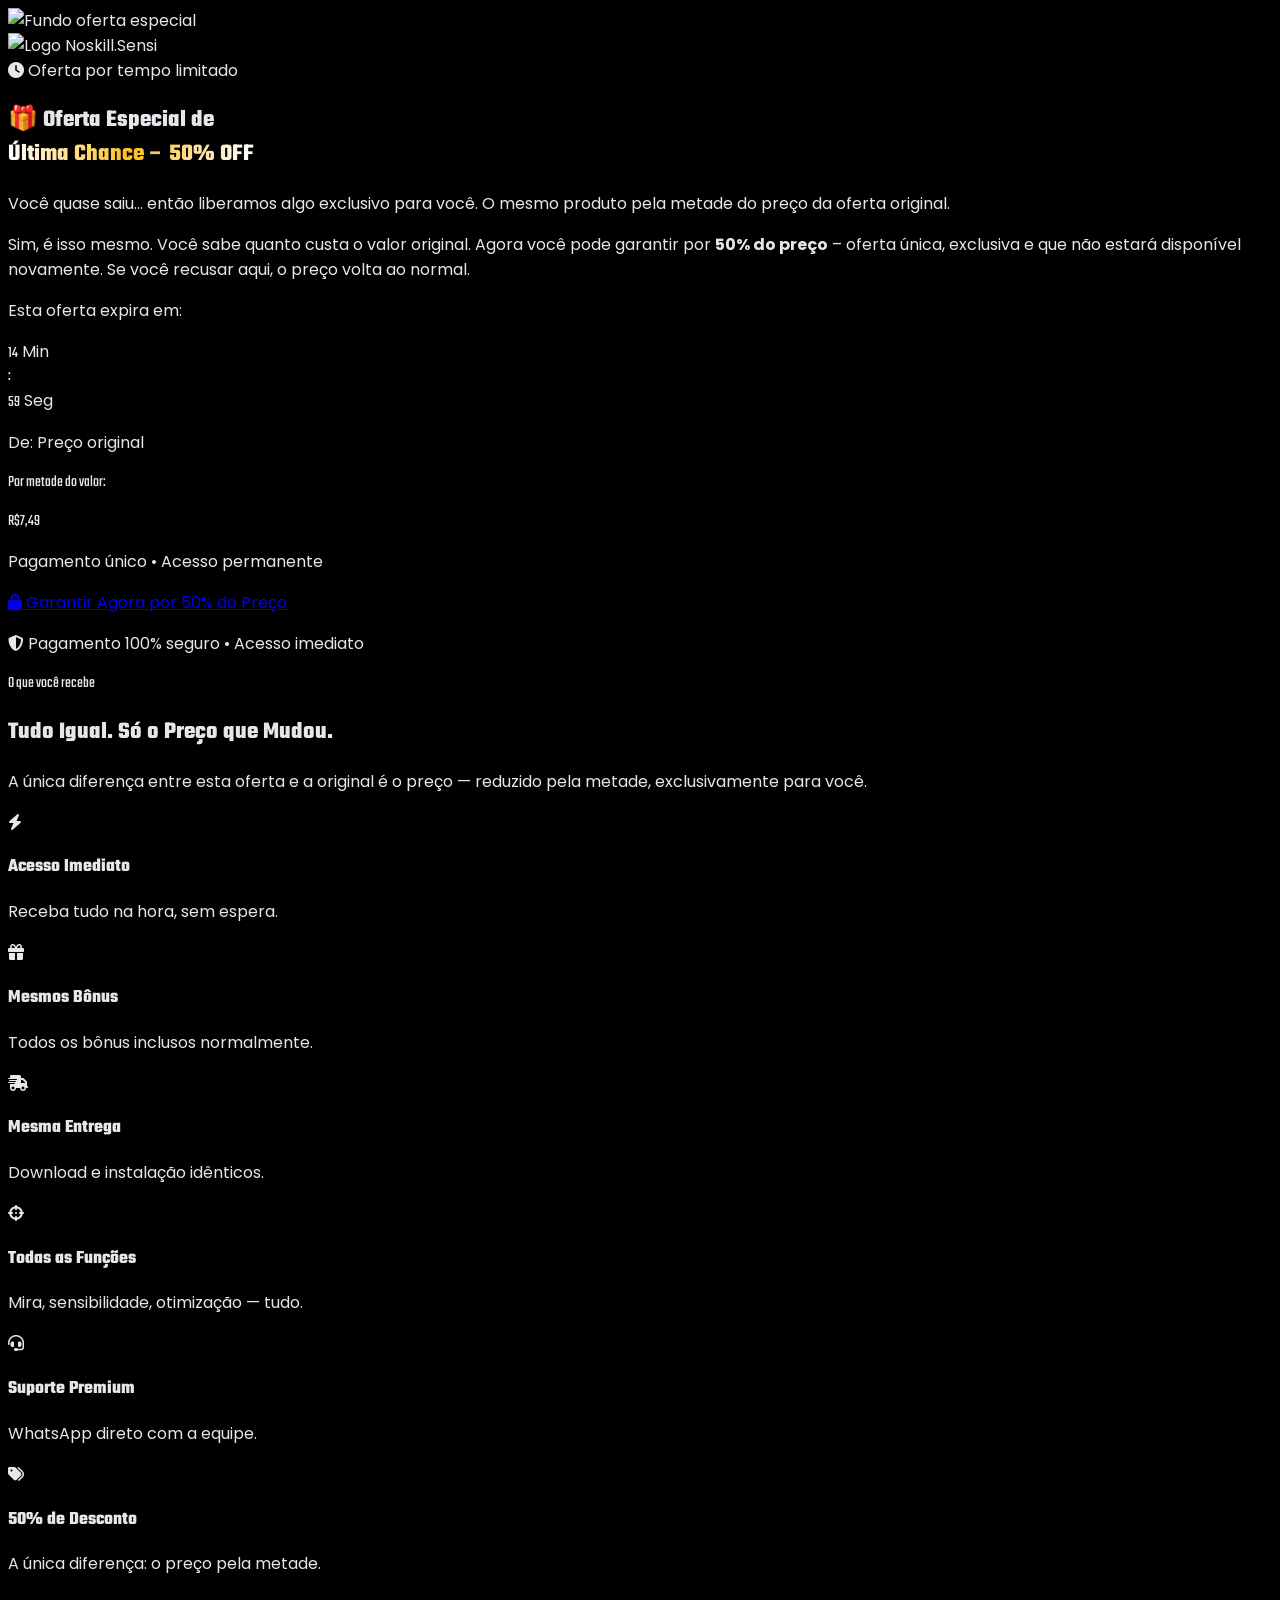
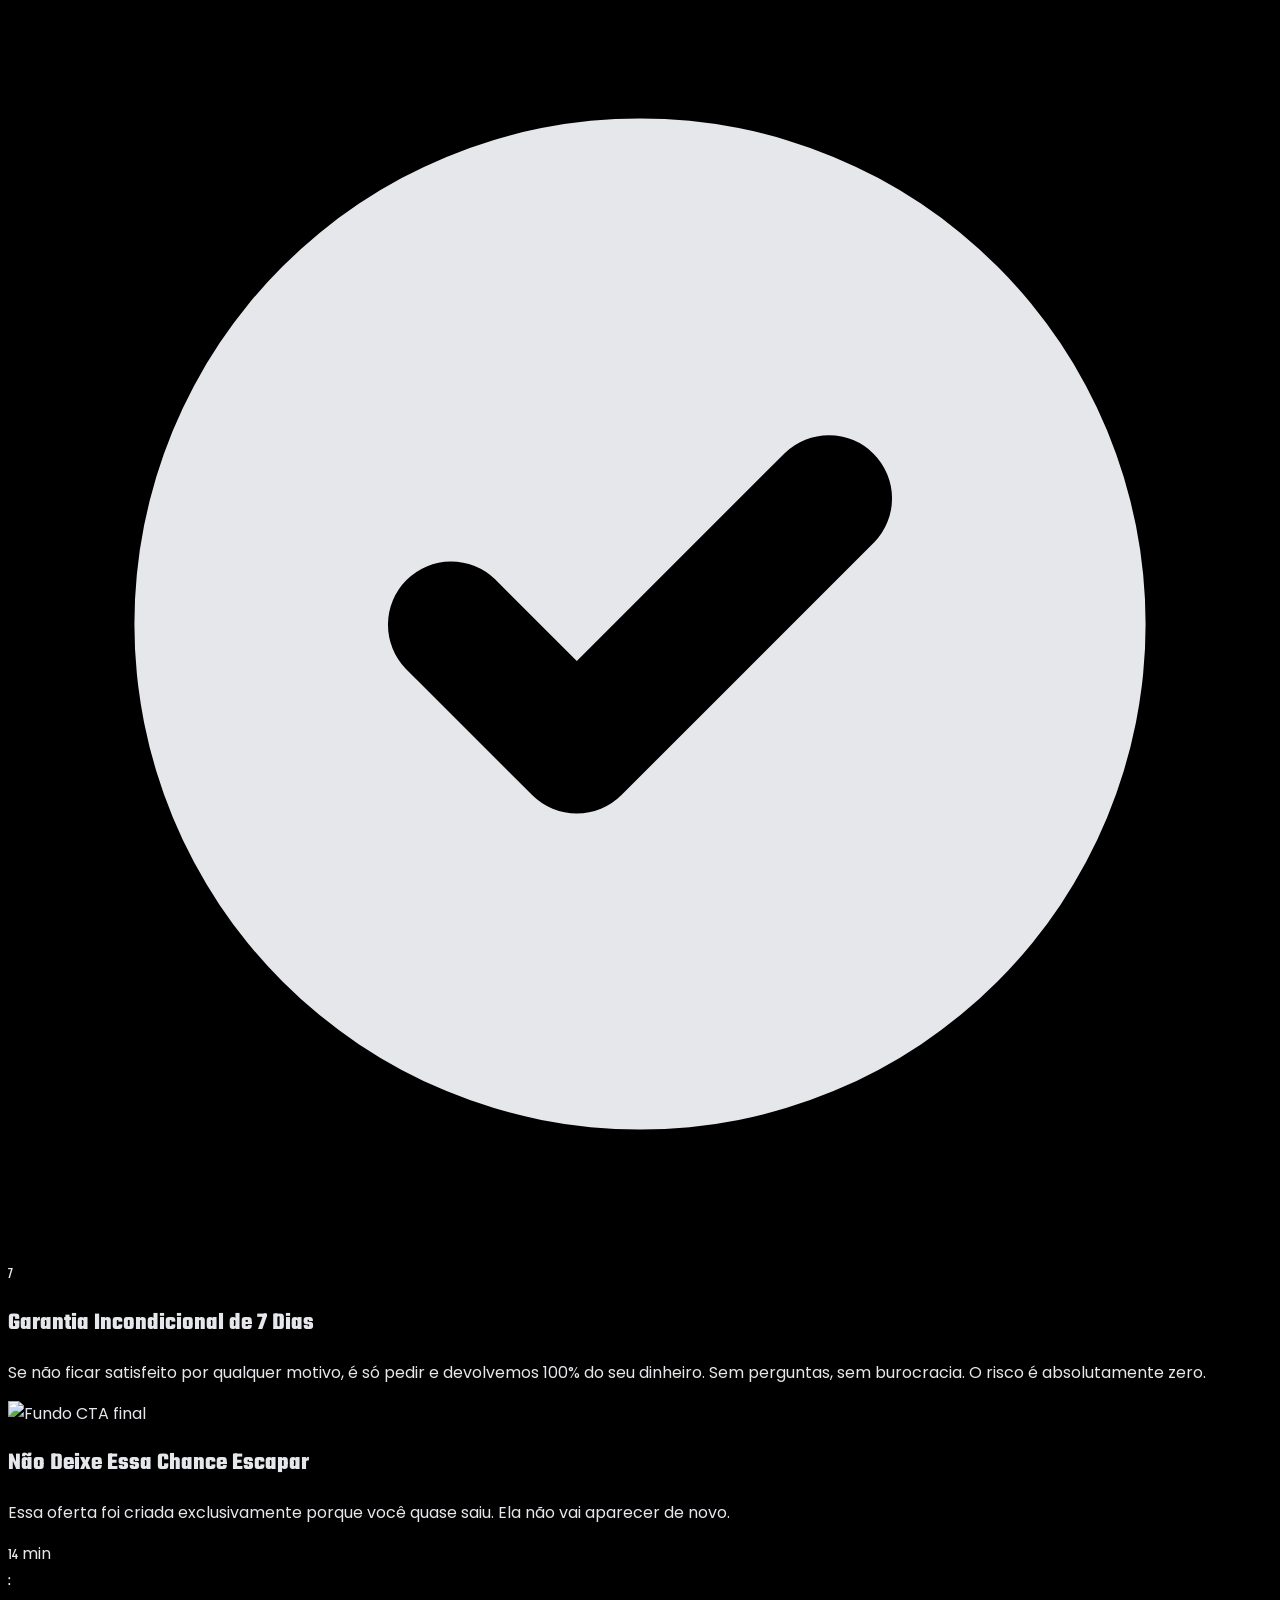
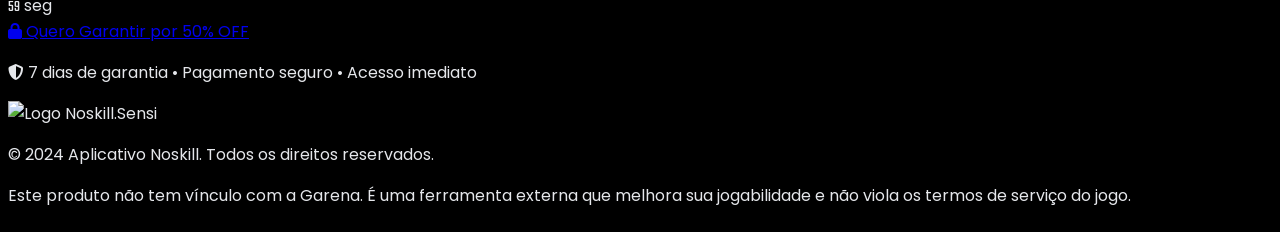
==== ofertaespecial.html @ fd0771c1 "Create ofertaespecial.html" ====
<!DOCTYPE html>
<html lang="pt-br">
<head>
    <meta charset="UTF-8">
    <meta name="viewport" content="width=device-width, initial-scale=1.0">
    <meta name="robots" content="noindex, nofollow">
    <title>Oferta Especial - Aplicativo Noskill</title>
    <script src="https://cdn.tailwindcss.com"></script>
    <link rel="stylesheet" href="https://cdnjs.cloudflare.com/ajax/libs/font-awesome/6.5.1/css/all.min.css">
    <link rel="stylesheet" href="./style.css">

    <script>
      window.pixelId = "687c11e3a04e4348ef2a8d8d";
      var a = document.createElement("script");
      a.setAttribute("async", "");
      a.setAttribute("defer", "");
      a.setAttribute("src", "https://cdn.utmify.com.br/scripts/pixel/pixel.js");
      document.head.appendChild(a);
    </script>
    <script
      src="https://cdn.utmify.com.br/scripts/utms/latest.js"
      data-utmify-prevent-xcod-sck
      data-utmify-prevent-subids
      async
      defer
    ></script>

    <script>
    !function(f,b,e,v,n,t,s)
    {if(f.fbq)return;n=f.fbq=function(){n.callMethod?
    n.callMethod.apply(n,arguments):n.queue.push(arguments)};
    if(!f._fbq)f._fbq=n;n.push=n;n.loaded=!0;n.version='2.0';
    n.queue=[];t=b.createElement(e);t.async=!0;
    t.src=v;s=b.getElementsByTagName(e)[0];
    s.parentNode.insertBefore(t,s)}(window, document,'script',
    'https://connect.facebook.net/en_US/fbevents.js');
    fbq('init', '1767511740661543');
    fbq('track', 'PageView');
    fbq('track', 'ViewContent', {
        content_name: 'Oferta Especial 50% OFF - Aplicativo Noskill',
        content_category: 'Software'
    });
    </script>

    <style>
        @keyframes countdown-pulse {
            0%, 100% { transform: scale(1); }
            50% { transform: scale(1.05); }
        }
        .countdown-pulse { animation: countdown-pulse 2s ease-in-out infinite; }

        @keyframes urgency-bar {
            0% { width: 100%; }
            100% { width: 0%; }
        }
        .urgency-bar-inner {
            animation: urgency-bar 900s linear forwards;
            background: linear-gradient(90deg, #ef4444, #f59e0b);
        }

        @keyframes float-badge {
            0%, 100% { transform: translateY(0px) rotate(-2deg); }
            50% { transform: translateY(-8px) rotate(2deg); }
        }
        .float-badge { animation: float-badge 3s ease-in-out infinite; }

        @keyframes shimmer {
            0% { background-position: -200% center; }
            100% { background-position: 200% center; }
        }
        .shimmer-text {
            background: linear-gradient(90deg, #fff 0%, #fbbf24 25%, #fff 50%, #fbbf24 75%, #fff 100%);
            background-size: 200% auto;
            -webkit-background-clip: text;
            -webkit-text-fill-color: transparent;
            animation: shimmer 3s linear infinite;
        }

        .benefit-card {
            transition: transform 0.3s ease, box-shadow 0.3s ease;
        }
        .benefit-card:hover {
            transform: translateY(-4px);
            box-shadow: 0 8px 30px rgba(239, 68, 68, 0.2);
        }

        @keyframes fade-in-up {
            from { opacity: 0; transform: translateY(30px); }
            to { opacity: 1; transform: translateY(0); }
        }
        .fade-in-up {
            opacity: 0;
            animation: fade-in-up 0.8s ease-out forwards;
        }
        .delay-1 { animation-delay: 0.1s; }
        .delay-2 { animation-delay: 0.2s; }
        .delay-3 { animation-delay: 0.3s; }
        .delay-4 { animation-delay: 0.4s; }
        .delay-5 { animation-delay: 0.5s; }
        .delay-6 { animation-delay: 0.6s; }
        .delay-7 { animation-delay: 0.7s; }
    </style>
</head>
<body class="bg-black text-gray-200">

    <!-- HERO / OFERTA PRINCIPAL -->
    <section class="relative flex items-center justify-center min-h-screen pt-16 pb-10 px-4 sm:px-6 lg:px-8 overflow-hidden bg-black">
        <div class="absolute inset-0 z-0">
            <img src="https://i.imgur.com/AqCgJZb.jpeg" alt="Fundo oferta especial" class="w-full h-full object-cover opacity-20 ken-burns" />
            <div class="absolute inset-0 bg-gradient-to-t from-black via-black/85 to-black/60"></div>
            <div class="absolute inset-0 bg-gradient-to-b from-red-900/10 via-transparent to-transparent"></div>
        </div>

        <div class="relative max-w-3xl mx-auto text-center z-10">
            <!-- Logo -->
            <div class="fade-in-up delay-1">
                <img src="https://i.imgur.com/OfdLSLU.png" alt="Logo Noskill.Sensi" class="mx-auto mb-6 w-32 md:w-44"/>
            </div>

            <!-- Badge de urgência -->
            <div class="fade-in-up delay-2 mb-6">
                <span class="inline-block bg-red-600/20 border border-red-500/40 text-red-400 rounded-full px-5 py-2 text-sm font-bold uppercase tracking-wider float-badge">
                    <i class="fa-solid fa-clock mr-2"></i> Oferta por tempo limitado
                </span>
            </div>

            <!-- Título -->
            <h1 class="fade-in-up delay-3 font-teko text-4xl sm:text-5xl md:text-6xl lg:text-7xl font-bold text-white uppercase tracking-wide leading-tight mb-4">
                🎁 Oferta Especial de <br/>
                <span class="shimmer-text">Última Chance – 50% OFF</span>
            </h1>

            <!-- Subtítulo -->
            <p class="fade-in-up delay-4 text-lg sm:text-xl text-gray-300 mb-4 max-w-2xl mx-auto">
                Você quase saiu… então liberamos algo <span class="font-bold text-white">exclusivo para você</span>. O mesmo produto pela <span class="font-bold text-red-500">metade do preço</span> da oferta original.
            </p>

            <!-- Texto de apoio -->
            <p class="fade-in-up delay-5 text-base text-gray-400 mb-8 max-w-xl mx-auto">
                Sim, é isso mesmo. Você sabe quanto custa o valor original. Agora você pode garantir por <strong class="text-white">50% do preço</strong> – oferta única, exclusiva e que não estará disponível novamente. Se você recusar aqui, o preço volta ao normal.
            </p>

            <!-- Timer Regressivo -->
            <div class="fade-in-up delay-5 mb-8">
                <p class="text-sm text-gray-500 uppercase tracking-widest mb-3 font-semibold">Esta oferta expira em:</p>
                <div id="countdown-timer" class="flex justify-center gap-3 sm:gap-4 countdown-pulse">
                    <div class="bg-gray-900/80 border border-red-500/30 rounded-xl px-4 py-3 sm:px-5 sm:py-4 min-w-[70px]">
                        <span id="timer-minutes" class="font-teko text-4xl sm:text-5xl text-red-500 block leading-none">15</span>
                        <span class="text-xs text-gray-500 uppercase">Min</span>
                    </div>
                    <div class="flex items-center text-red-500 font-teko text-3xl pb-4">:</div>
                    <div class="bg-gray-900/80 border border-red-500/30 rounded-xl px-4 py-3 sm:px-5 sm:py-4 min-w-[70px]">
                        <span id="timer-seconds" class="font-teko text-4xl sm:text-5xl text-red-500 block leading-none">00</span>
                        <span class="text-xs text-gray-500 uppercase">Seg</span>
                    </div>
                </div>
                <!-- Barra de urgência -->
                <div class="mt-4 max-w-xs mx-auto h-1 bg-gray-800 rounded-full overflow-hidden">
                    <div class="urgency-bar-inner h-full rounded-full"></div>
                </div>
            </div>

            <!-- Preço -->
            <div class="fade-in-up delay-6 mb-8">
                <p class="text-gray-500 text-sm mb-1">De: <span class="line-through text-gray-600">Preço original</span></p>
                <p class="font-teko text-2xl text-gray-400 mb-1">Por metade do valor:</p>
                <div class="inline-block bg-gradient-to-r from-red-900/40 to-yellow-900/30 border-2 border-red-500/50 rounded-2xl px-8 py-4">
                    <p class="font-teko text-6xl sm:text-7xl font-bold text-white">
                        <span class="text-3xl text-red-400 align-top">R$</span>7<span class="text-4xl text-red-300">,49</span>
                    </p>
                    <p class="text-xs text-yellow-400/80 font-semibold uppercase tracking-wider">Pagamento único • Acesso permanente</p>
                </div>
            </div>

            <!-- CTA Principal -->
            <div class="fade-in-up delay-7">
                <a id="oferta-especial-cta" href="https://www.ggcheckout.com/checkout/v5/JKtIaLnsjjTVjlVz32sA" class="purchase-link inline-block bg-red-600 hover:bg-red-700 text-white px-10 sm:px-14 py-4 sm:py-5 rounded-xl text-xl sm:text-2xl font-bold shadow-lg shadow-red-500/30 hover:shadow-xl hover:shadow-red-500/40 transition-all duration-300 transform hover:scale-105 uppercase tracking-wide">
                    <i class="fa-solid fa-lock mr-2"></i> Garantir Agora por 50% do Preço
                </a>
                <p class="text-xs text-gray-600 mt-3">
                    <i class="fa-solid fa-shield-halved mr-1 text-green-500/60"></i> Pagamento 100% seguro • Acesso imediato
                </p>
            </div>
        </div>
    </section>

    <!-- BENEFÍCIOS -->
    <section class="py-16 sm:py-20 px-4 sm:px-6 lg:px-8 bg-gray-950/50 border-y border-gray-800/50">
        <div class="max-w-4xl mx-auto">
            <div class="text-center mb-12">
                <p class="font-teko text-2xl text-red-500 mb-2 uppercase tracking-widest">O que você recebe</p>
                <h2 class="font-teko text-4xl sm:text-5xl font-bold text-white uppercase">
                    Tudo Igual. Só o Preço que Mudou.
                </h2>
                <p class="text-gray-400 mt-3 max-w-xl mx-auto">A única diferença entre esta oferta e a original é o preço — reduzido pela metade, exclusivamente para você.</p>
            </div>

            <div class="grid grid-cols-1 sm:grid-cols-2 lg:grid-cols-3 gap-5">
                <div class="benefit-card bg-gray-900/60 border border-gray-800 rounded-2xl p-6 text-center">
                    <div class="w-14 h-14 bg-red-600/15 rounded-xl flex items-center justify-center mx-auto mb-4">
                        <i class="fa-solid fa-bolt text-red-500 text-2xl"></i>
                    </div>
                    <h3 class="font-teko text-2xl text-white uppercase mb-1">Acesso Imediato</h3>
                    <p class="text-gray-500 text-sm">Receba tudo na hora, sem espera.</p>
                </div>

                <div class="benefit-card bg-gray-900/60 border border-gray-800 rounded-2xl p-6 text-center">
                    <div class="w-14 h-14 bg-red-600/15 rounded-xl flex items-center justify-center mx-auto mb-4">
                        <i class="fa-solid fa-gift text-red-500 text-2xl"></i>
                    </div>
                    <h3 class="font-teko text-2xl text-white uppercase mb-1">Mesmos Bônus</h3>
                    <p class="text-gray-500 text-sm">Todos os bônus inclusos normalmente.</p>
                </div>

                <div class="benefit-card bg-gray-900/60 border border-gray-800 rounded-2xl p-6 text-center">
                    <div class="w-14 h-14 bg-red-600/15 rounded-xl flex items-center justify-center mx-auto mb-4">
                        <i class="fa-solid fa-truck-fast text-red-500 text-2xl"></i>
                    </div>
                    <h3 class="font-teko text-2xl text-white uppercase mb-1">Mesma Entrega</h3>
                    <p class="text-gray-500 text-sm">Download e instalação idênticos.</p>
                </div>

                <div class="benefit-card bg-gray-900/60 border border-gray-800 rounded-2xl p-6 text-center">
                    <div class="w-14 h-14 bg-red-600/15 rounded-xl flex items-center justify-center mx-auto mb-4">
                        <i class="fa-solid fa-crosshairs text-red-500 text-2xl"></i>
                    </div>
                    <h3 class="font-teko text-2xl text-white uppercase mb-1">Todas as Funções</h3>
                    <p class="text-gray-500 text-sm">Mira, sensibilidade, otimização — tudo.</p>
                </div>

                <div class="benefit-card bg-gray-900/60 border border-gray-800 rounded-2xl p-6 text-center">
                    <div class="w-14 h-14 bg-red-600/15 rounded-xl flex items-center justify-center mx-auto mb-4">
                        <i class="fa-solid fa-headset text-red-500 text-2xl"></i>
                    </div>
                    <h3 class="font-teko text-2xl text-white uppercase mb-1">Suporte Premium</h3>
                    <p class="text-gray-500 text-sm">WhatsApp direto com a equipe.</p>
                </div>

                <div class="benefit-card bg-gradient-to-br from-red-900/30 to-yellow-900/20 border border-red-500/30 rounded-2xl p-6 text-center">
                    <div class="w-14 h-14 bg-yellow-500/15 rounded-xl flex items-center justify-center mx-auto mb-4">
                        <i class="fa-solid fa-tags text-yellow-400 text-2xl"></i>
                    </div>
                    <h3 class="font-teko text-2xl text-yellow-400 uppercase mb-1">50% de Desconto</h3>
                    <p class="text-gray-400 text-sm">A única diferença: o preço pela metade.</p>
                </div>
            </div>
        </div>
    </section>

    <!-- GARANTIA -->
    <section class="py-16 sm:py-20 px-4 sm:px-6 lg:px-8 bg-black">
        <div class="max-w-3xl mx-auto text-center">
            <div class="relative w-28 h-28 mx-auto mb-6">
                <svg class="absolute inset-0 w-full h-full spin-slow text-red-600" fill="currentColor" viewBox="0 0 20 20">
                    <path fill-rule="evenodd" d="M10 18a8 8 0 100-16 8 8 0 000 16zm3.707-9.293a1 1 0 00-1.414-1.414L9 10.586 7.707 9.293a1 1 0 00-1.414 1.414l2 2a1 1 0 001.414 0l4-4z" clip-rule="evenodd" />
                </svg>
                <div class="absolute inset-0 flex items-center justify-center font-teko text-white text-5xl">7</div>
            </div>
            <h2 class="font-teko text-4xl sm:text-5xl font-bold text-white uppercase mb-4">
                Garantia Incondicional de 7 Dias
            </h2>
            <p class="text-lg text-gray-400 max-w-2xl mx-auto">
                Se não ficar satisfeito por qualquer motivo, é só pedir e devolvemos <span class="font-bold text-white">100% do seu dinheiro</span>. Sem perguntas, sem burocracia. O risco é absolutamente zero.
            </p>
        </div>
    </section>

    <!-- CTA FINAL -->
    <section class="relative py-20 px-4 sm:px-6 lg:px-8 bg-gray-950/70">
        <div class="absolute inset-0 z-0">
            <img src="https://i.imgur.com/iaMeAb7.jpeg" alt="Fundo CTA final" class="w-full h-full object-cover opacity-15 ken-burns"/>
            <div class="absolute inset-0 bg-gradient-to-t from-black via-black/90 to-black"></div>
        </div>
        <div class="relative z-10 max-w-3xl mx-auto text-center">
            <h2 class="font-teko text-4xl sm:text-5xl md:text-6xl font-bold text-white uppercase mb-4">
                Não Deixe Essa Chance Escapar
            </h2>
            <p class="text-lg text-gray-400 mb-4 max-w-xl mx-auto">
                Essa oferta foi criada exclusivamente porque você quase saiu. Ela não vai aparecer de novo.
            </p>

            <!-- Mini timer -->
            <div class="flex justify-center gap-2 mb-8">
                <div class="bg-red-600/20 border border-red-500/30 rounded-lg px-3 py-2">
                    <span id="timer-minutes-2" class="font-teko text-3xl text-red-400">15</span>
                    <span class="text-xs text-gray-500 block">min</span>
                </div>
                <span class="text-red-500 font-teko text-2xl flex items-center pb-4">:</span>
                <div class="bg-red-600/20 border border-red-500/30 rounded-lg px-3 py-2">
                    <span id="timer-seconds-2" class="font-teko text-3xl text-red-400">00</span>
                    <span class="text-xs text-gray-500 block">seg</span>
                </div>
            </div>

            <a id="oferta-especial-cta-2" href="https://www.ggcheckout.com/checkout/v5/JKtIaLnsjjTVjlVz32sA" class="purchase-link inline-block bg-red-600 hover:bg-red-700 text-white px-10 py-4 rounded-xl text-xl font-bold shadow-lg shadow-red-500/30 hover:shadow-xl hover:shadow-red-500/40 transition-all duration-300 transform hover:scale-105 uppercase tracking-wide pulse-glow">
                <i class="fa-solid fa-lock mr-2"></i> Quero Garantir por 50% OFF
            </a>
            <p class="text-xs text-gray-600 mt-4">
                <i class="fa-solid fa-shield-halved mr-1 text-green-500/60"></i> 7 dias de garantia • Pagamento seguro • Acesso imediato
            </p>
        </div>
    </section>

    <footer class="py-8 border-t border-gray-800 bg-black">
        <div class="max-w-7xl mx-auto px-4 sm:px-6 lg:px-8 text-center text-gray-500">
            <img src="https://i.imgur.com/OfdLSLU.png" alt="Logo Noskill.Sensi" class="mx-auto mb-4 h-12 w-auto" />
            <p>&copy; 2024 Aplicativo Noskill. Todos os direitos reservados.</p>
            <p class="text-xs mt-2">Este produto não tem vínculo com a Garena. É uma ferramenta externa que melhora sua jogabilidade e não viola os termos de serviço do jogo.</p>
        </div>
    </footer>

    <script>
    document.addEventListener('DOMContentLoaded', function() {
        // ===== TIMER REGRESSIVO =====
        let totalSeconds = 15 * 60; // 15 minutos
        const timerMinutes = document.getElementById('timer-minutes');
        const timerSeconds = document.getElementById('timer-seconds');
        const timerMinutes2 = document.getElementById('timer-minutes-2');
        const timerSeconds2 = document.getElementById('timer-seconds-2');

        function updateTimer() {
            if (totalSeconds <= 0) {
                totalSeconds = 0;
                clearInterval(timerInterval);
                // Quando expira, redireciona para a página principal
                // (opcional: pode manter em 00:00)
            }
            const mins = Math.floor(totalSeconds / 60);
            const secs = totalSeconds % 60;
            const minsStr = String(mins).padStart(2, '0');
            const secsStr = String(secs).padStart(2, '0');

            if (timerMinutes) timerMinutes.textContent = minsStr;
            if (timerSeconds) timerSeconds.textContent = secsStr;
            if (timerMinutes2) timerMinutes2.textContent = minsStr;
            if (timerSeconds2) timerSeconds2.textContent = secsStr;
            totalSeconds--;
        }
        updateTimer();
        const timerInterval = setInterval(updateTimer, 1000);

        // ===== PROPAGAÇÃO DE UTMs =====
        const params = new URLSearchParams(window.location.search);
        if ([...params].length > 0) {
            document.querySelectorAll(".purchase-link").forEach(link => {
                if (link.href && link.href.startsWith('http')) {
                    try {
                        const url = new URL(link.href);
                        params.forEach((value, key) => {
                            url.searchParams.set(key, value);
                        });
                        link.href = url.toString();
                    } catch(e) {
                        console.error("URL de checkout inválida:", link.href);
                    }
                }
            });
        }

        // ===== SCROLL REVEAL =====
        const observer = new IntersectionObserver((entries) => {
            entries.forEach(entry => {
                if (entry.isIntersecting) {
                    entry.target.classList.add('animate-fade-in');
                }
            });
        }, { threshold: 0.1 });
        document.querySelectorAll('.reveal').forEach(el => observer.observe(el));

        // ===== TRACKING DE CLICK NO CTA =====
        document.querySelectorAll('.purchase-link').forEach(link => {
            link.addEventListener("click", function() {
                if (typeof fbq === 'function') {
                    fbq('track', 'AddToCart', {
                        content_ids: ['noskill_oferta_especial_50off'],
                        content_name: 'Oferta Especial 50% OFF - Plano Permanente',
                        value: 7.49,
                        currency: 'BRL'
                    });
                }
            });
        });
    });
    </script>

</body>
</html>
---- style.css ----
@import url('https://fonts.googleapis.com/css2?family=Teko:wght@400;500;700&family=Poppins:wght@400;600;700&display=swap');
html, body { overflow-x: hidden; scroll-behavior: smooth; }
body { font-family: 'Poppins', sans-serif; background-color: #000; color: #e5e7eb; }
.font-teko { font-family: 'Teko', sans-serif; }
.notiflix-notify {
    background-color: #0a0a0a !important; 
    color: #e5e7eb !important; 
    border-left: 4px solid #ef4444 !important;
    box-shadow: 0px 0px 20px rgba(239, 68, 68, 0.25) !important; 
    border-radius: 8px !important;
    font-family: 'Poppins', sans-serif !important;
}
.notiflix-notify-success {
    border-left: 4px solid #4ade80 !important;
    box-shadow: 0px 0px 20px rgba(74, 222, 128, 0.25) !important; 
}
.notiflix-notify-message strong {
    color: #f87171 !important;
    font-weight: 700 !important;
}
.notiflix-notify-success .notiflix-notify-message strong {
    color: #4ade80 !important;
}
.marquee-container { overflow: hidden; white-space: nowrap; }
.marquee-content { display: inline-block; animation: marquee 30s linear infinite; }
.ken-burns { animation: kenburns 20s ease-out both infinite; }
.reveal { opacity: 0; transform: translateY(30px); transition: opacity 0.8s ease-out, transform 0.8s ease-out; }
.animate-fade-in { opacity: 1; transform: translateY(0); }
.pulse-glow { animation: pulse-glow 2s infinite; }
.spin-slow { animation: spin 20s linear infinite; }
@keyframes spin { from { transform: rotate(0deg); } to { transform: rotate(360deg); } }
@keyframes marquee { 0% { transform: translateX(0%); } 100% { transform: translateX(-50%); } }
@keyframes kenburns { 0% { transform: scale(1) translate(0, 0); } 50% { transform: scale(1.1) translate(-2%, 2%); } 100% { transform: scale(1) translate(0, 0); } }
@keyframes pulse-glow { 0%, 100% { box-shadow: 0 0 20px rgba(239, 68, 68, 0.4), 0 0 0px 3px rgba(239, 68, 68, 0.6); } 50% { box-shadow: 0 0 40px rgba(239, 68, 68, 0.6), 0 0 0px 3px rgba(239, 68, 68, 0.6); } }
@keyframes click-effect { 0% { transform: scale(1); } 50% { transform: scale(1.03); } 100% { transform: scale(1); } }
.clicked { animation: click-effect 0.2s ease-in-out; }
@keyframes pulse-attention { 0% { transform: scale(1); box-shadow: 0 0 0 0 rgba(229, 57, 53, 0.7); } 70% { transform: scale(1.05); box-shadow: 0 0 10px 15px rgba(229, 57, 53, 0); } 100% { transform: scale(1); box-shadow: 0 0 0 0 rgba(229, 57, 53, 0); } }
.pulse-attention { animation: pulse-attention 2s infinite; }
@keyframes spin-loader { to { transform: rotate(360deg); } }
.spin-loader { animation: spin-loader 1s linear infinite; }
.phone-frame { position: relative; width: 100%; max-width: 410px; aspect-ratio: 410 / 820; background-color: #000; border: 8px solid #111; border-radius: 48px; padding: 8px; box-sizing: border-box; margin: auto; box-shadow: 0 0 20px rgba(0,0,0,0.5); }
.phone-screen { position: relative; width: 100%; height: 100%; background-color: #121212; border-radius: 40px; overflow: hidden; color: #FFFFFF; transform: scale(1); }
.phone-screen .app-nav-button.active i { color: #E53935; }
.phone-screen .custom-scrollbar::-webkit-scrollbar { width: 4px; }
.phone-screen .custom-scrollbar::-webkit-scrollbar-track { background: #1E1E1E; }
.phone-screen .custom-scrollbar::-webkit-scrollbar-thumb { background: #E53935; border-radius: 4px; }
.switch-label { transition: background-color 0.2s ease-in-out; }
.switch-bg { transition: background-color 0.2s ease-in-out, transform 0.2s ease-in-out; transform: translateX(0); }
.switch-bg:checked { background-color: #E53935; }
.switch-bg:checked + .switch-label { background-color: #E53935; }
.switch-bg.w-6:checked { transform: translateX(16px); }
.switch-bg.w-5:checked { transform: translateX(12px); }
.progress-bar-inner { transition: width 0.5s ease-in-out; }
#vitalicio-price-container { transition: opacity 0.5s ease-in-out; }
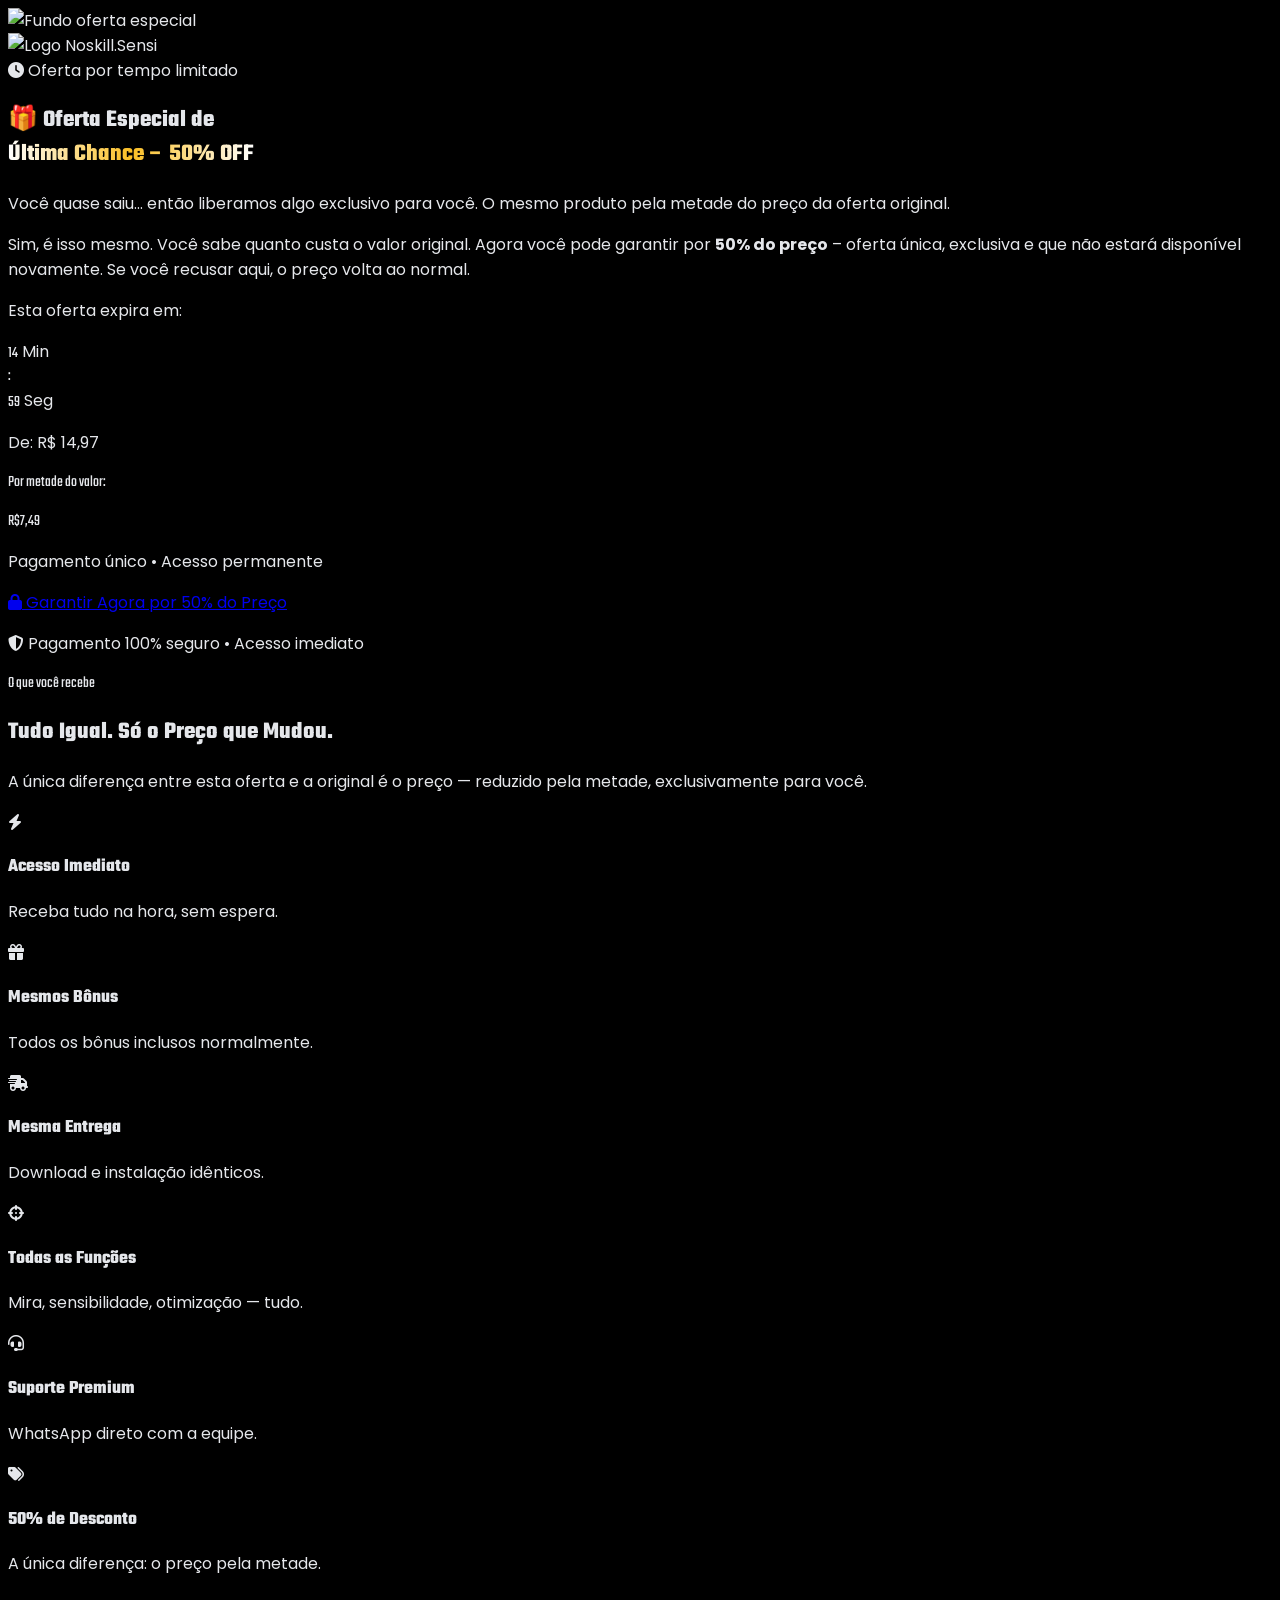
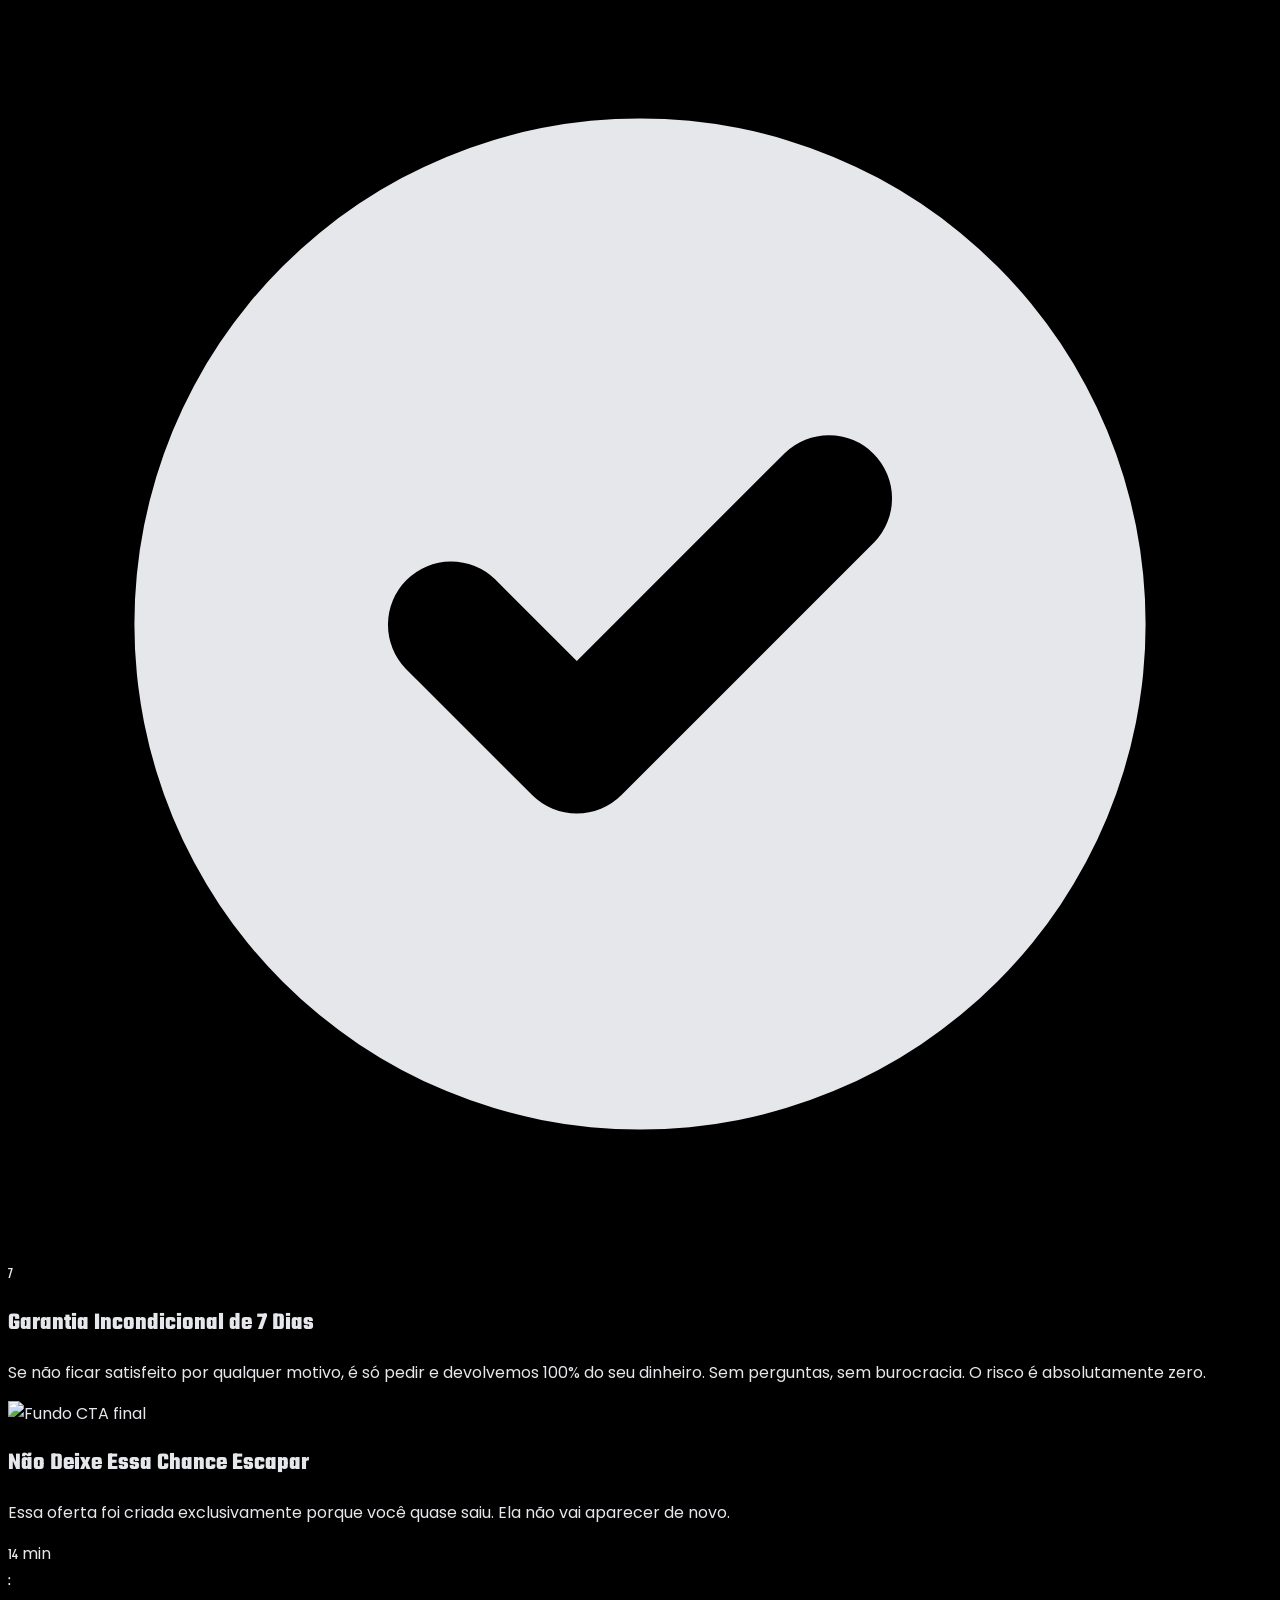
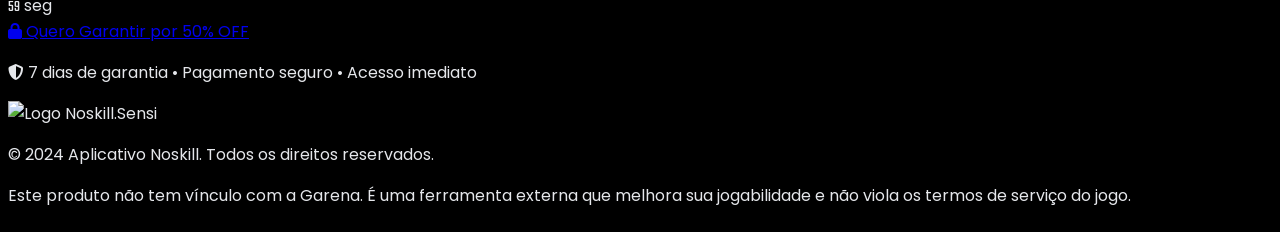
==== commit 7e1c18e5: "Update ofertaespecial.html" ====
--- a/ofertaespecial.html
+++ b/ofertaespecial.html
@@ -162,7 +162,7 @@
 
             <!-- Preço -->
             <div class="fade-in-up delay-6 mb-8">
-                <p class="text-gray-500 text-sm mb-1">De: <span class="line-through text-gray-600">Preço original</span></p>
+                <p class="text-gray-500 text-sm mb-1">De: <span class="line-through text-gray-600">R$ 14,97</span></p>
                 <p class="font-teko text-2xl text-gray-400 mb-1">Por metade do valor:</p>
                 <div class="inline-block bg-gradient-to-r from-red-900/40 to-yellow-900/30 border-2 border-red-500/50 rounded-2xl px-8 py-4">
                     <p class="font-teko text-6xl sm:text-7xl font-bold text-white">
@@ -174,7 +174,7 @@
 
             <!-- CTA Principal -->
             <div class="fade-in-up delay-7">
-                <a id="oferta-especial-cta" href="https://www.ggcheckout.com/checkout/v5/JKtIaLnsjjTVjlVz32sA" class="purchase-link inline-block bg-red-600 hover:bg-red-700 text-white px-10 sm:px-14 py-4 sm:py-5 rounded-xl text-xl sm:text-2xl font-bold shadow-lg shadow-red-500/30 hover:shadow-xl hover:shadow-red-500/40 transition-all duration-300 transform hover:scale-105 uppercase tracking-wide">
+                <a id="oferta-especial-cta" href="https://ggcheckout.app/checkout/v5/7fKXadC6GeD3Os0EcS2v" class="purchase-link inline-block bg-red-600 hover:bg-red-700 text-white px-10 sm:px-14 py-4 sm:py-5 rounded-xl text-xl sm:text-2xl font-bold shadow-lg shadow-red-500/30 hover:shadow-xl hover:shadow-red-500/40 transition-all duration-300 transform hover:scale-105 uppercase tracking-wide">
                     <i class="fa-solid fa-lock mr-2"></i> Garantir Agora por 50% do Preço
                 </a>
                 <p class="text-xs text-gray-600 mt-3">
@@ -292,7 +292,7 @@
                 </div>
             </div>
 
-            <a id="oferta-especial-cta-2" href="https://www.ggcheckout.com/checkout/v5/JKtIaLnsjjTVjlVz32sA" class="purchase-link inline-block bg-red-600 hover:bg-red-700 text-white px-10 py-4 rounded-xl text-xl font-bold shadow-lg shadow-red-500/30 hover:shadow-xl hover:shadow-red-500/40 transition-all duration-300 transform hover:scale-105 uppercase tracking-wide pulse-glow">
+            <a id="oferta-especial-cta-2" href="https://ggcheckout.app/checkout/v5/7fKXadC6GeD3Os0EcS2v" class="purchase-link inline-block bg-red-600 hover:bg-red-700 text-white px-10 py-4 rounded-xl text-xl font-bold shadow-lg shadow-red-500/30 hover:shadow-xl hover:shadow-red-500/40 transition-all duration-300 transform hover:scale-105 uppercase tracking-wide pulse-glow">
                 <i class="fa-solid fa-lock mr-2"></i> Quero Garantir por 50% OFF
             </a>
             <p class="text-xs text-gray-600 mt-4">
@@ -322,8 +322,8 @@
             if (totalSeconds <= 0) {
                 totalSeconds = 0;
                 clearInterval(timerInterval);
-                // Quando expira, redireciona para a página principal
-                // (opcional: pode manter em 00:00)
+                window.location.href = 'index (11).html';
+                return;
             }
             const mins = Math.floor(totalSeconds / 60);
             const secs = totalSeconds % 60;
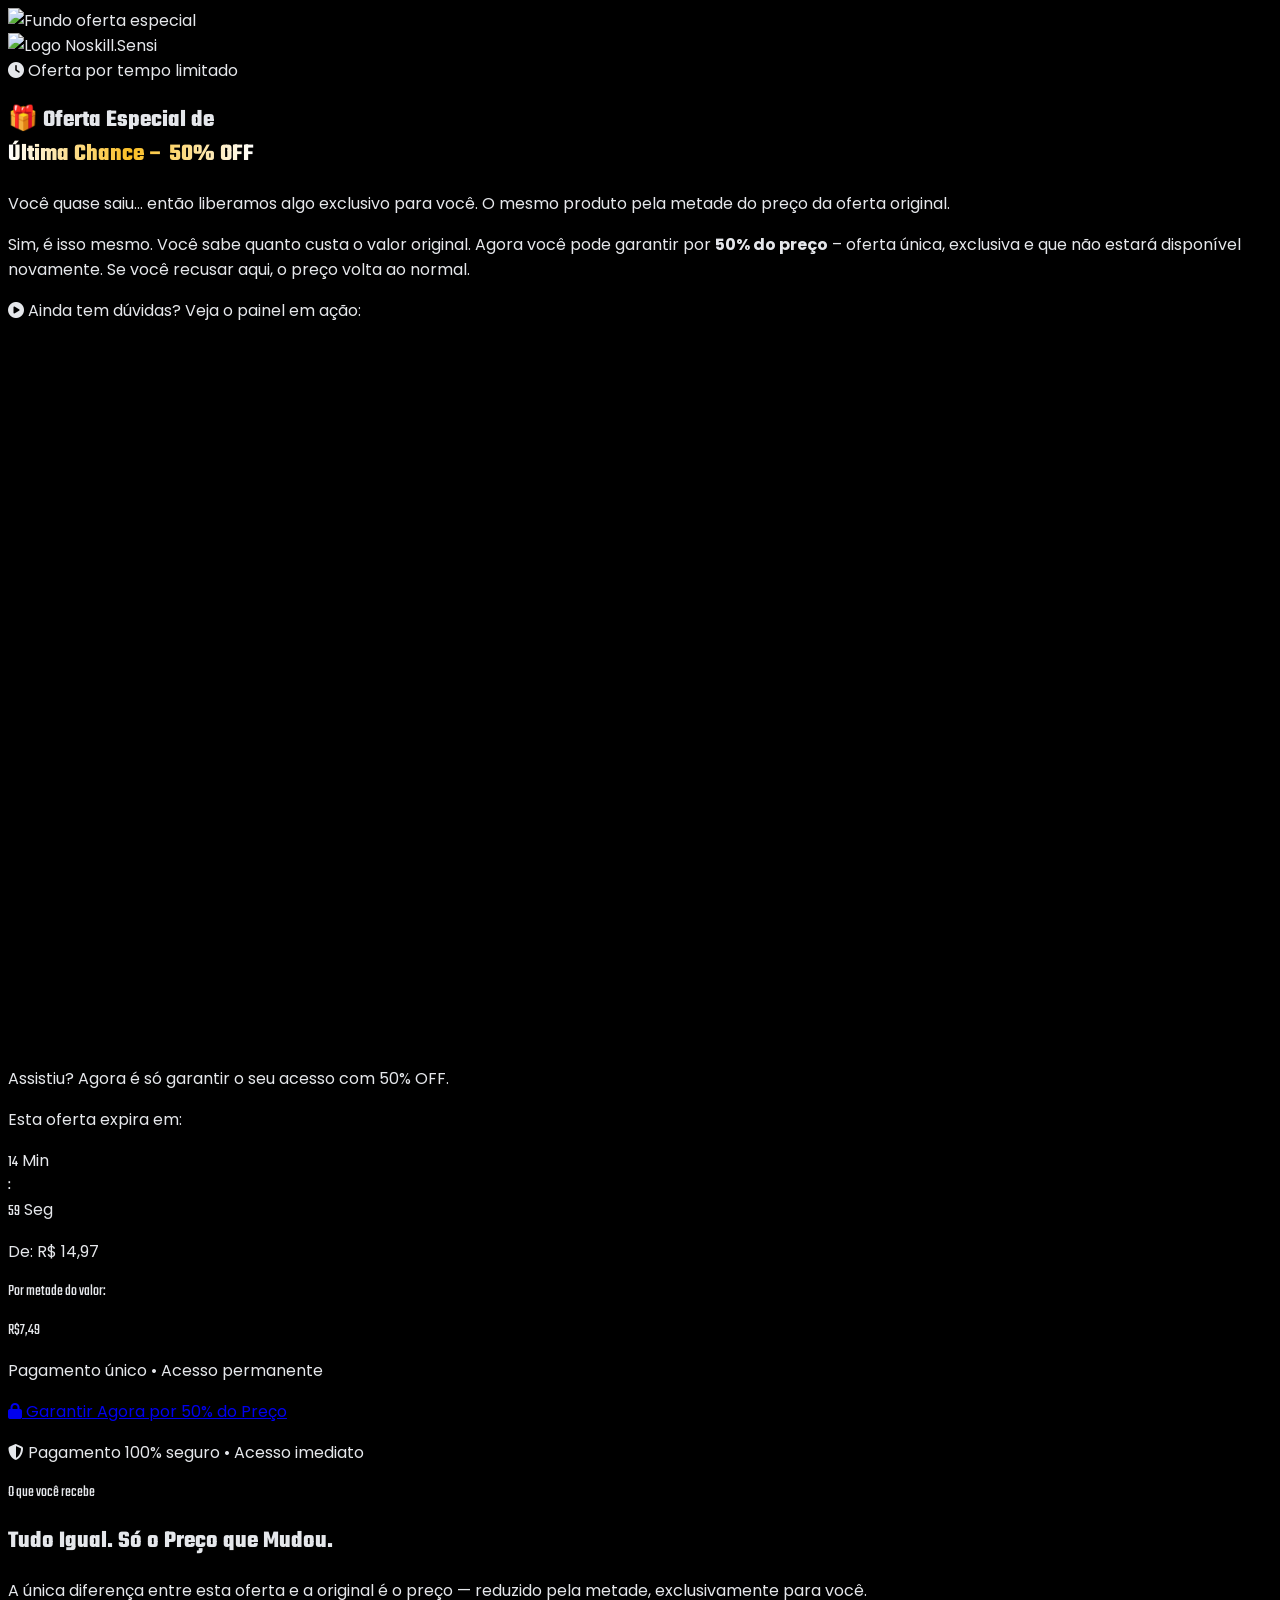
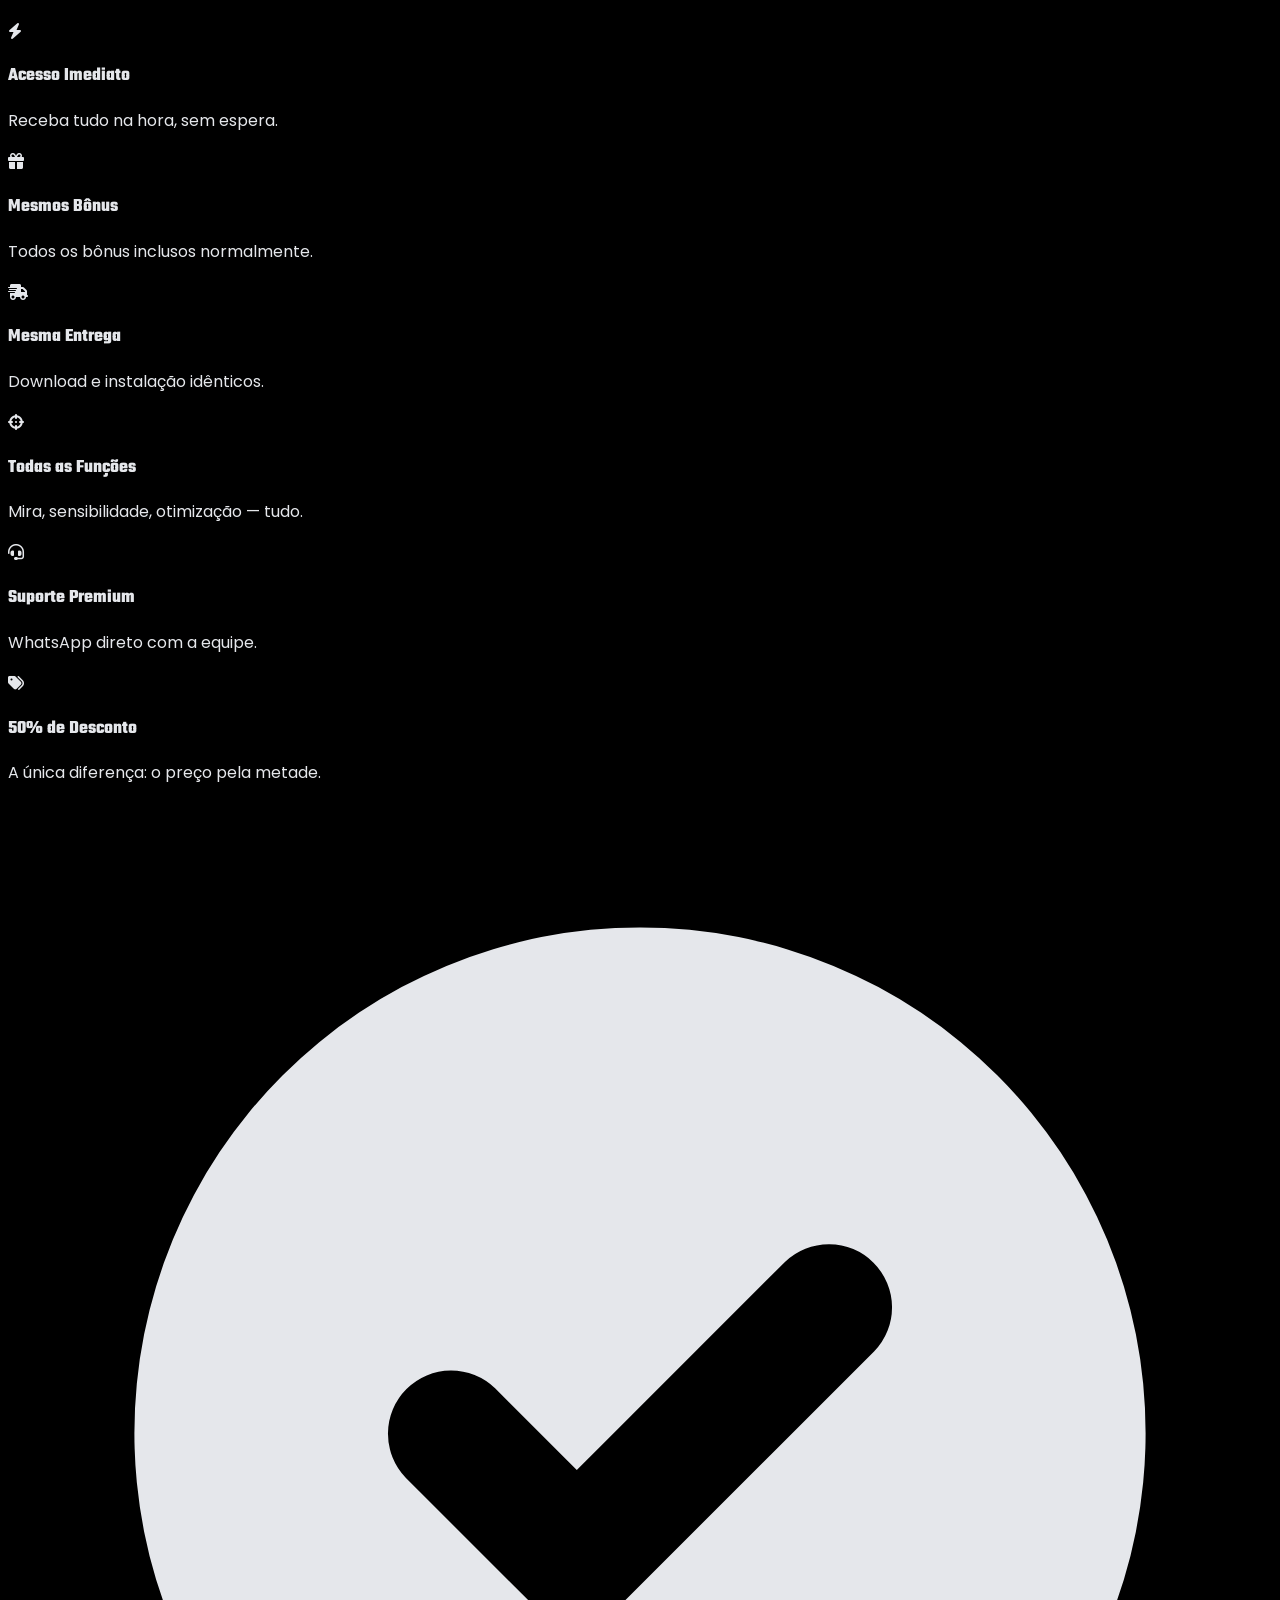
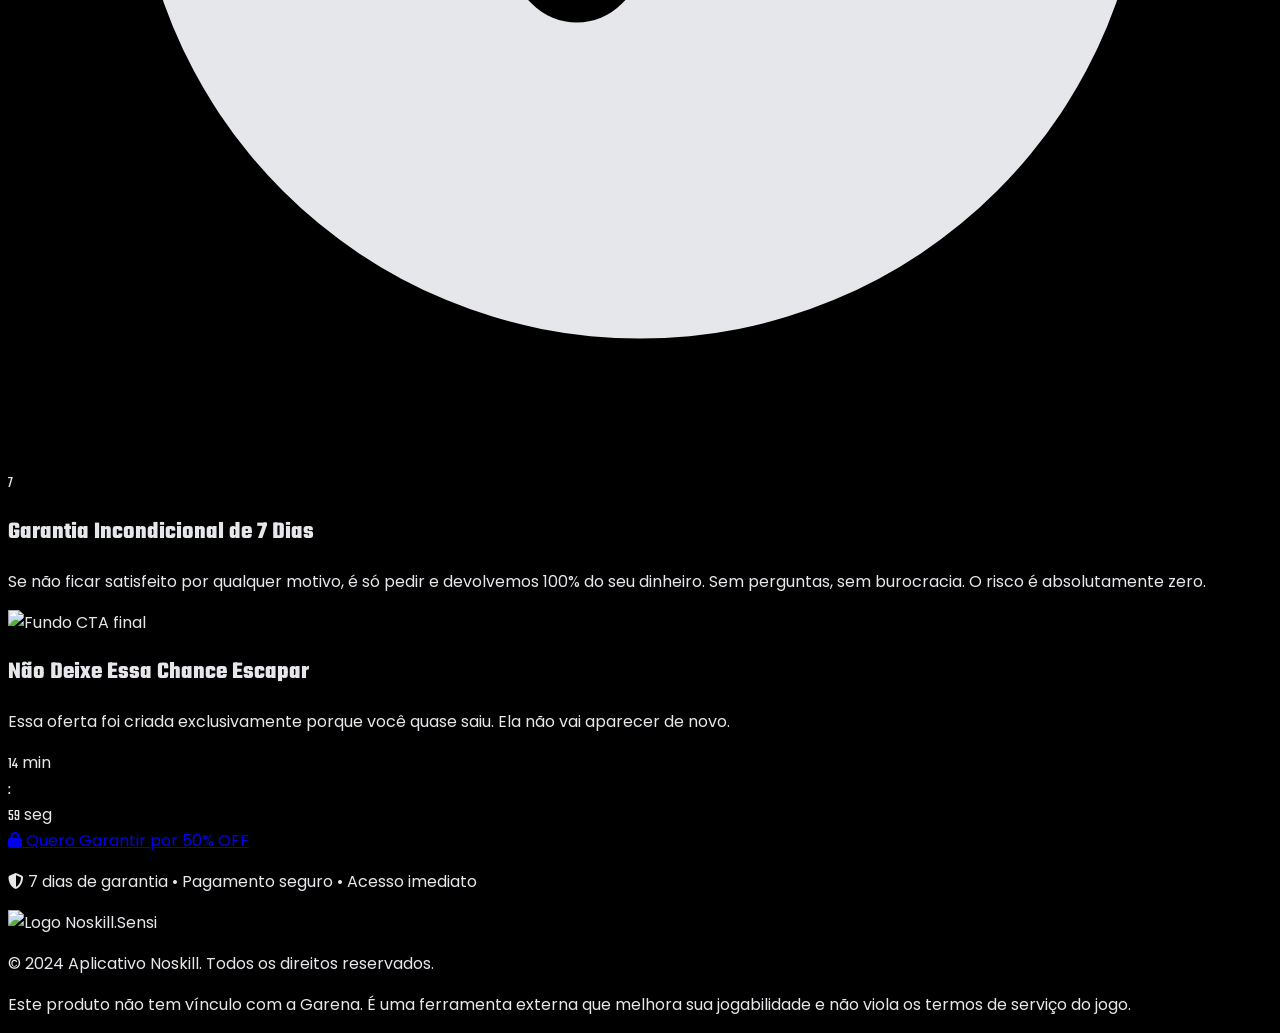
==== commit 2146c98d: "Update ofertaespecial.html" ====
--- a/ofertaespecial.html
+++ b/ofertaespecial.html
@@ -140,6 +140,26 @@
                 Sim, é isso mesmo. Você sabe quanto custa o valor original. Agora você pode garantir por <strong class="text-white">50% do preço</strong> – oferta única, exclusiva e que não estará disponível novamente. Se você recusar aqui, o preço volta ao normal.
             </p>
 
+            <!-- VSL - Demonstração do Painel -->
+            <div class="fade-in-up delay-5 mb-8">
+                <p class="text-sm text-gray-400 uppercase tracking-widest mb-3 font-semibold">
+                    <i class="fa-solid fa-play-circle mr-2 text-red-500"></i> Ainda tem dúvidas? Veja o painel em ação:
+                </p>
+                <div class="relative w-full max-w-2xl mx-auto rounded-xl overflow-hidden border border-red-500/30 shadow-2xl shadow-red-900/30">
+                    <div style="padding-bottom: 56.25%; position: relative;">
+                        <iframe
+                            src="https://www.youtube.com/embed/ilAynlAU3cI?rel=0&showinfo=0&playsinline=1"
+                            title="Demonstração do Painel Noskill"
+                            frameborder="0"
+                            allow="accelerometer; autoplay; clipboard-write; encrypted-media; gyroscope; picture-in-picture; web-share"
+                            allowfullscreen
+                            style="position: absolute; top: 0; left: 0; width: 100%; height: 100%;"
+                        ></iframe>
+                    </div>
+                </div>
+                <p class="text-xs text-gray-500 mt-2">Assistiu? Agora é só garantir o seu acesso com 50% OFF.</p>
+            </div>
+
             <!-- Timer Regressivo -->
             <div class="fade-in-up delay-5 mb-8">
                 <p class="text-sm text-gray-500 uppercase tracking-widest mb-3 font-semibold">Esta oferta expira em:</p>
--- a/style.css
+++ b/style.css
@@ -1,6 +1,6 @@
 @import url('https://fonts.googleapis.com/css2?family=Teko:wght@400;500;700&family=Poppins:wght@400;600;700&display=swap');
-html, body { overflow-x: hidden; scroll-behavior: smooth; }
-body { font-family: 'Poppins', sans-serif; background-color: #000; color: #e5e7eb; }
+html { overflow-x: hidden; scroll-behavior: smooth; }
+body { font-family: 'Poppins', sans-serif; background-color: #000; color: #e5e7eb; position: relative; }
 .font-teko { font-family: 'Teko', sans-serif; }
 .notiflix-notify {
     background-color: #0a0a0a !important; 
